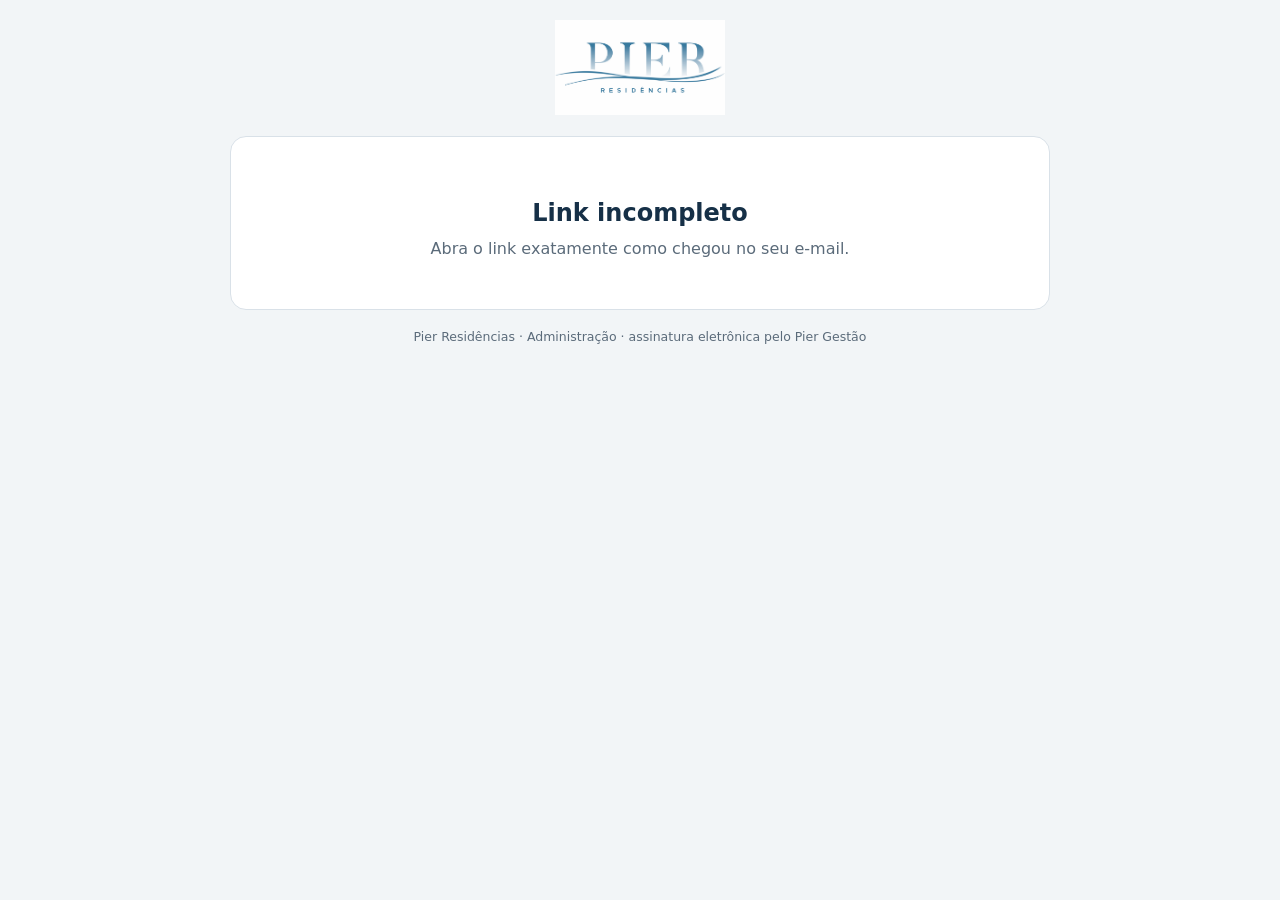
==== assinar.html @ 9e8098ba "Reserva do Espaço Gourmet: calendário, e-mail de confirmação e termo de responsabilidade com leitura" ====
<!doctype html>
<html lang="pt-BR">
<head>
<meta charset="utf-8">
<meta name="viewport" content="width=device-width,initial-scale=1,viewport-fit=cover">
<meta http-equiv="Content-Security-Policy" content="default-src 'self'; script-src 'self'; style-src 'self' 'unsafe-inline'; img-src 'self' data:; connect-src https:; object-src 'none'; base-uri 'self'; form-action 'none'">
<meta name="referrer" content="no-referrer">
<meta name="robots" content="noindex,nofollow">
<title>Termo do Espaço Gourmet · Pier Residências</title>
<link rel="stylesheet" href="termo.css?v=20261119tg">
<style>
:root{--bg:#f2f5f7;--card:#fff;--fg:#163047;--muted:#5b6b7a}
body{margin:0;background:var(--bg);color:var(--fg);font:16px/1.5 system-ui,-apple-system,"Segoe UI",Roboto,sans-serif}
main{max-width:820px;margin:0 auto;padding:20px 16px 48px}
.topo{text-align:center;margin-bottom:14px}.topo img{width:170px;max-width:55%;height:auto}
.card{background:var(--card);border:1px solid #d9e1e8;border-radius:16px;padding:18px}
.estado{text-align:center;padding:30px 10px}.estado h2{margin:10px 0 6px}.estado p{color:var(--muted);margin:0}
.ok svg{width:90px;height:90px;fill:none;stroke:#2e7d4f;stroke-width:3;stroke-linecap:round;stroke-linejoin:round}
.spin{display:inline-block;width:22px;height:22px;border:3px solid #cfd9e2;border-top-color:#17324d;border-radius:50%;animation:g .8s linear infinite}@keyframes g{to{transform:rotate(360deg)}}
.rod{text-align:center;color:var(--muted);font-size:12.5px;margin-top:18px}
</style>
</head>
<body>
<main>
  <div class="topo"><img src="img/logo-oficial.png" alt="Pier Residências" width="380" height="115"></div>
  <section class="card" id="caixa"><div class="estado"><span class="spin" aria-hidden="true"></span><p>Abrindo o termo…</p></div></section>
  <p class="rod">Pier Residências · Administração · assinatura eletrônica pelo Pier Gestão</p>
</main>
<script src="config.js"></script>
<script src="termo.js?v=20261119tg"></script>
<script src="assinar.js?v=20261119tg"></script>
</body>
</html>
---- termo.css ----
/* Termo do Espaço Gourmet (tela da Administração e página do link) */
.tg{display:grid;gap:14px;color:var(--tg-fg,inherit)}
.tg-cab h3{margin:0 0 10px;font-size:19px}
.tg-res{display:flex;flex-wrap:wrap;gap:8px}.tg-res span{display:grid;gap:1px;padding:8px 12px;border:1px solid var(--tg-linha,#d9e1e8);border-radius:10px;font-size:14px;font-weight:600}
.tg-res b{font-size:11px;font-weight:700;letter-spacing:.06em;text-transform:uppercase;opacity:.65}
.tg-passos{display:flex;gap:6px;list-style:none;margin:0;padding:0;counter-reset:p}.tg-passos li{flex:1;counter-increment:p;padding:8px 10px;border-radius:10px;background:var(--tg-suave,#eef3f7);font-size:13px;font-weight:600;opacity:.6}
.tg-passos li::before{content:counter(p) ". "}.tg-passos li.on{opacity:1;background:var(--tg-acc,#17324d);color:#fff}
.tg-ler{border:1px solid var(--tg-linha,#d9e1e8);border-radius:12px;overflow:hidden}
.tg-barra{height:5px;background:var(--tg-suave,#eef3f7)}.tg-barra span{display:block;height:100%;width:0;background:#2e8b57;transition:width .15s}
.tg-texto{max-height:52vh;overflow:auto;padding:14px 18px;font-size:14px;line-height:1.55;background:var(--tg-papel,#fff);color:#152535}
.tg-texto h4{margin:16px 0 6px;font-size:14px;letter-spacing:.03em}.tg-texto p{margin:6px 0}.tg-item{padding-left:4px}.tg-sub{margin-left:22px!important}.tg-dec{font-weight:700}
.tg-mapa{margin:10px 0;text-align:center}.tg-mapa img{width:100%;max-width:640px;border-radius:8px;border:1px solid #d9e1e8}.tg-mapa figcaption{font-size:12px;color:#5b6b7a}
.tg-rod{margin-top:16px!important;font-size:12px;color:#5b6b7a;border-top:1px solid #d9e1e8;padding-top:8px}
.tg-aviso{margin:0;padding:9px 14px;font-size:13px;font-weight:600;background:var(--tg-suave,#eef3f7)}.tg-aviso.ok{color:#2e7d4f}
.tg-aceite{display:flex;gap:10px;align-items:flex-start;padding:12px 14px;border:1px solid var(--tg-linha,#d9e1e8);border-radius:12px;font-weight:600;font-size:14px}.tg-aceite input{width:20px;height:20px;margin-top:1px}
.tg-ass{display:grid;gap:8px;opacity:.5;transition:opacity .2s}.tg-ass.on{opacity:1}
.tg-lab{font-size:12px;font-weight:700;letter-spacing:.06em;text-transform:uppercase;opacity:.75}.tg-lab span{text-transform:none;letter-spacing:0;font-weight:500}
.tg-in{font:inherit;padding:10px 12px;border-radius:10px;border:1px solid var(--tg-linha,#d9e1e8);background:var(--tg-papel,#fff);color:#152535}
.tg-quadro{position:relative;border:2px dashed var(--tg-linha,#b8c6d3);border-radius:12px;background:#fff;height:180px}.tg-quadro canvas{display:block;width:100%;height:100%;border-radius:10px;cursor:crosshair}
.tg-linha{position:absolute;left:18px;right:18px;bottom:34px;border-top:1px solid #9fb0bf;font-size:11px;color:#9fb0bf;padding-top:2px;pointer-events:none}
.tg-limpar{justify-self:start;font:inherit;font-size:13px;background:none;border:0;color:var(--tg-acc2,#397d9d);text-decoration:underline;cursor:pointer;padding:0}
.tg-ok{font:inherit;font-weight:700;font-size:16px;padding:14px 20px;border-radius:12px;border:0;background:#2e7d4f;color:#fff;cursor:pointer}.tg-ok[disabled]{opacity:.45;cursor:not-allowed}
.tg-msg{margin:0;font-size:14px}.tg-msg.err{color:#c0392b;font-weight:600}
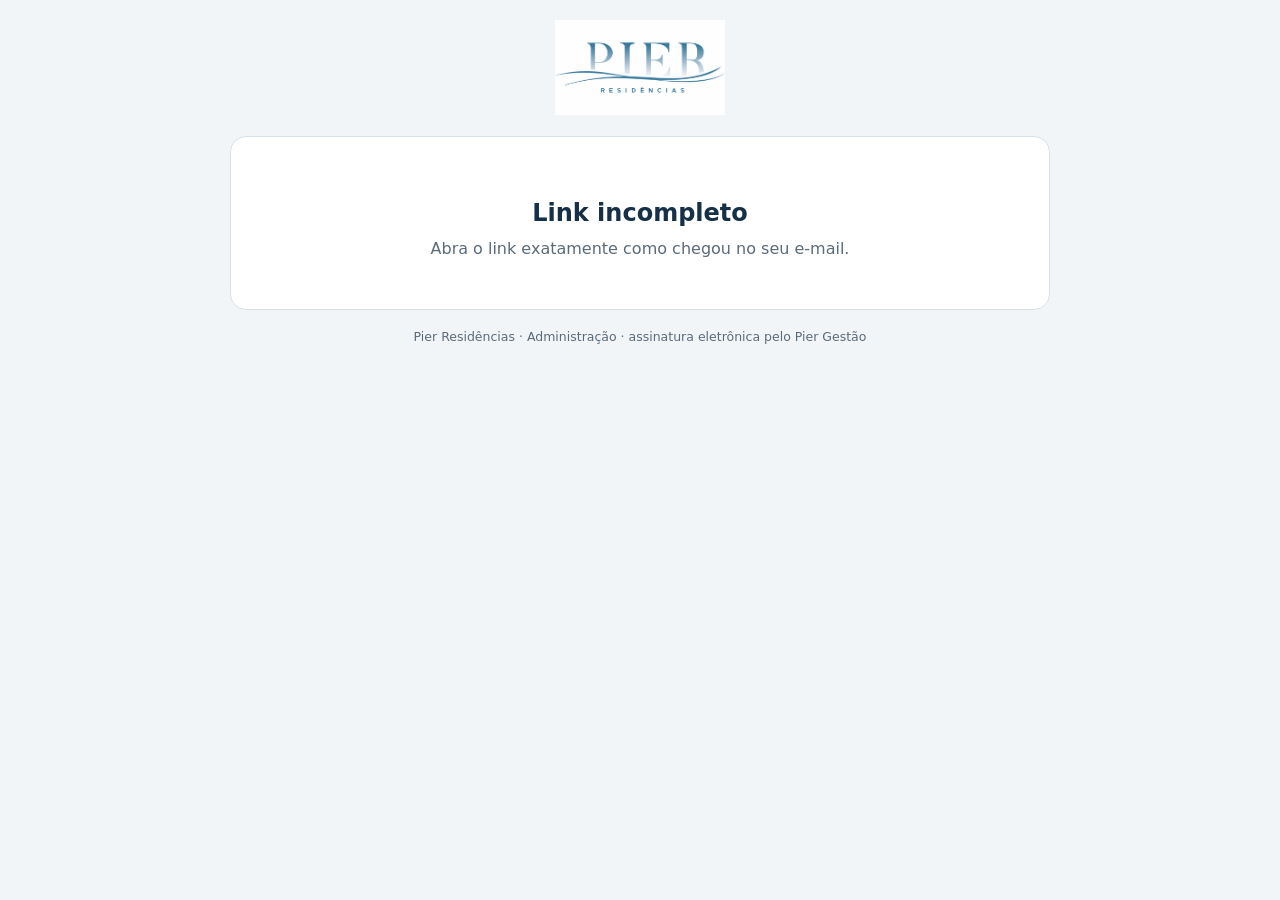
==== commit c3bd87bb: "Gourmet: termo com a condição de quem reserva (proprietário, inquilino ou morador) Co-Authored-By: C" ====
--- a/assinar.html
+++ b/assinar.html
@@ -7,7 +7,7 @@
 <meta name="referrer" content="no-referrer">
 <meta name="robots" content="noindex,nofollow">
 <title>Termo do Espaço Gourmet · Pier Residências</title>
-<link rel="stylesheet" href="termo.css?v=20261119tg">
+<link rel="stylesheet" href="termo.css?v=20261121tc">
 <style>
 :root{--bg:#f2f5f7;--card:#fff;--fg:#163047;--muted:#5b6b7a}
 body{margin:0;background:var(--bg);color:var(--fg);font:16px/1.5 system-ui,-apple-system,"Segoe UI",Roboto,sans-serif}
@@ -27,7 +27,7 @@
   <p class="rod">Pier Residências · Administração · assinatura eletrônica pelo Pier Gestão</p>
 </main>
 <script src="config.js"></script>
-<script src="termo.js?v=20261119tg"></script>
-<script src="assinar.js?v=20261119tg"></script>
+<script src="termo.js?v=20261121tc"></script>
+<script src="assinar.js?v=20261121tc"></script>
 </body>
 </html>
